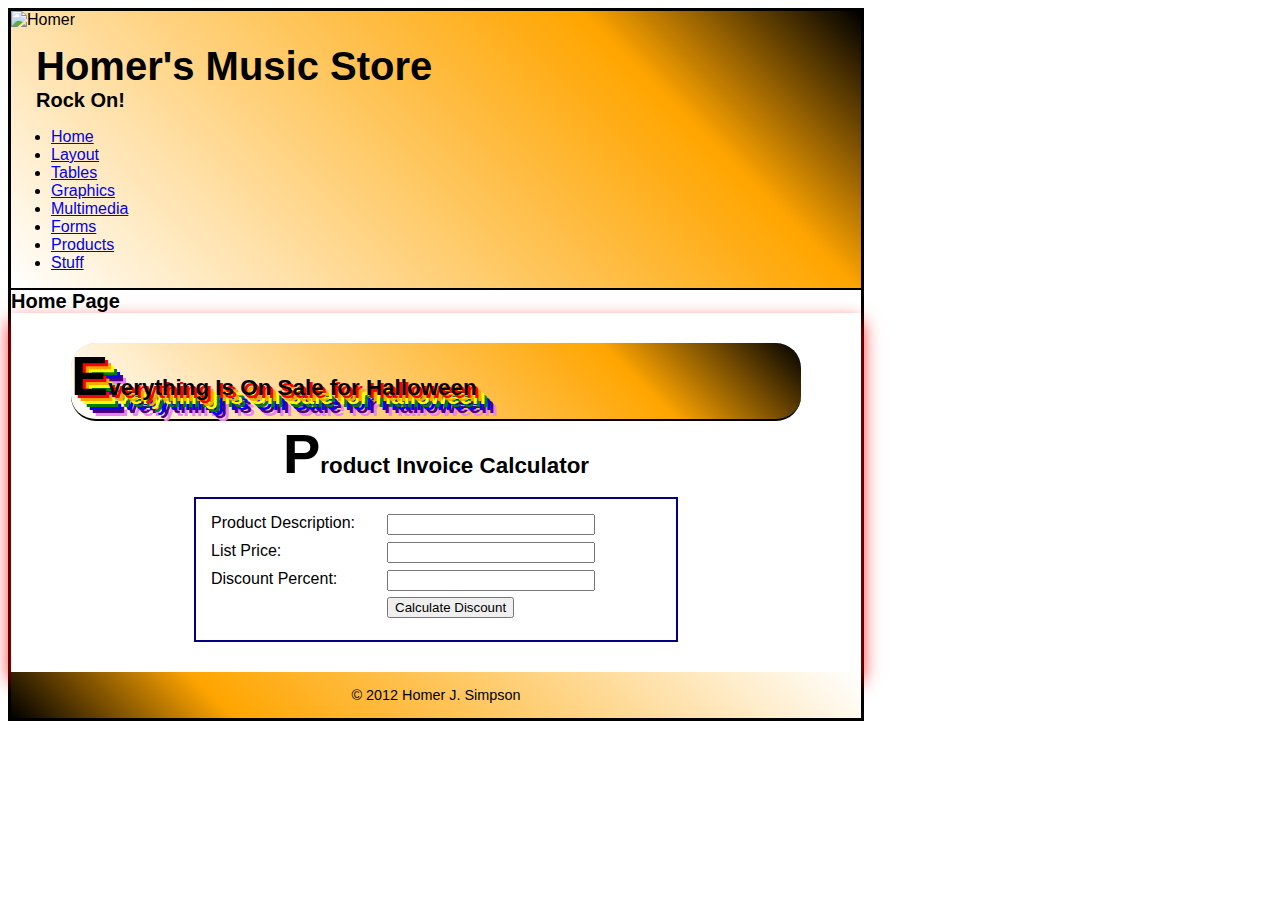
==== product_discount.html @ b04d8052 "add discount page" ====
<!DOCTYPE html>
<html lang="en">
	<head>
	<meta charset="utf-8" />
	<title>Homer's Online Music Shop</title>
	<link rel="stylesheet" href="css/main.css">
	<link rel="stylesheet" href="css/nav.css">
	<link rel="shortcut icon" href="images/homer.ico" />
	<style>
	/*Layout*/
	form	{
		width: 450px;
		margin: 0 auto;
		padding: 15px;
		}
	label	{
		width: 10em;
		padding-right: 1em;
		float: left;
		}
	#data input	{
		float: left;
		width: 15em;
		margin-bottom: .5em;
	}
	#buttons input	{
		float: left;
		margin-bottom: .5em;
	}
	br	{
		clear: left;
	}
	#mainContent	{
		text-align: center;
	}
	
	/*Presentation*/
	form	{
		border:2px solid navy;
		}
	</style>
	</head>
	<body>
		<header>
		<img src="images/Homer_Rock_and_Roll.jpg" alt="Homer" width="100" height="100">
			<hgroup>
				<h1>Homer's Music Store</h1>
				<h2>Rock On!</h2>
			</hgroup>
			<nav>
				<ul id="main">
					<li><a href="index.html">Home</a></li>
					<li><a href="multi_column.html">Layout</a></li>
					<li><a href="table.html">Tables</a></li>
					<li><a href="images">Graphics</a></li>
					<li><a href="video">Multimedia</a></li>
					<li><a href="email_form.html">Forms</a></li>
					<li><a href="product.php">Products</a></li>
					<li><a href="geolocation.html">Stuff</a></li>
				</ul>
			</nav>
		</header>
		<article>
			<h2>Home Page</h2>
				<section id="container">
					<header id="top">
						<h1>Everything Is On Sale for Halloween</h1>
					</header>
					<h1 id="mainContent">Product Invoice Calculator</h1>
					<form action="display_discount.php" method="post">
					<!-- Data Entry -->
					<div id="data">
						<label>Product Description:</label>
						<input type="text" name="product_description"/><br>
					
						<label>List Price:</label>
						<input type="text" name="list_price"/><br>
					
						<label>Discount Percent:</label>
						<input type="text" name="discount_percent"/><br>
					</div>
					<!-- Submit -->
					<div id="buttons">
						<label>&nbsp;</label>
						<input type="submit" value="Calculate Discount"/><br>
					</div>
					</form>
				</section>
		</article>
		<footer>
			<p>&copy; 2012 Homer J. Simpson</p>
		</footer>
	</body>
</html>
---- css/main.css ----
@CHARSET "UTF-8";

/*make font orange and bold*/
strong	{
	color:orange;
	text-decroration:blink;
}

/*Set the font family to a sans-serif font*/
body	{font-family: Verdana, Arial, Helvetica, sans-serif;
}

/*Make header font larger*/
h2 {
	font-size:125%;
}
header h1 {
	font-size:250%;
}
section h1 {
	font-size:140%;
}

/*Make footer fonts smaller*/
footer p {
	font-size:90%;
}

/* Indent header text*/
hgroup {
	text-indent: 25px;
}
/*Center footer text */
footer p {
	text-align: center;
}

/*add text shadow to header */
#top {
	text-shadow:
	 3px 3px 0px red,
	 6px 6px 0px orange,
	 9px 9px 0px yellow,
	 12px 12px 0px green,
	 15px 15px 0px blue,
	 18px 18px 0px indigo,
	 21px 21px 0px violet;
}

/*make first letter of header image*/
section h1::first-letter {
	font-size:250%
}

/* background color */

section		{
	background-color: white;
}

header	{
	background-color: black;
}

#top	{
	background-color:lightblue;
}

footer	{
	background-color: orange;
}

/* background image */

body	{
	background-image: url(../images/bats.gif)
}

/* linear gradient settings */

header	{
	background-image: -webkit-linear-gradient(45deg, white 0%, orange 75%, black 100%);
}

footer	{
	background-image: -webkit-linear-gradient(45deg, black 0%, orange 25%, white 100%);
}

/* box shadow */

section		{
	box-shadow: 0px 9px 18px red;
}

/* content box settings */

body	{
	width:850px;
}

/* padding box settings */

body, h1, h2, p {
	padding:0px;
}

section{
	padding:30px 60px;
}

header img {
	padding-right: 15px;
}

hgroup	{
	padding-top: 15px;
}

footer	{
	padding: 15px;
}

/* boarder box settings */
body{
	border: 3px solid black;
}

header	{
	border-bottom: 2px solid black;
	
}
	
#top	{
		border-radius: 25px;}
}

footer	{
	boarder-top: 2px solid black;
}
/* margin box settings */
section	{
	margin: 0 auto;
}

h1, h2, p	{
	margin: 0;
}

section h1	{
	margin-bottom: .5em;
}

section h2	{
	margin: .8em 0 .5em 0;
}

section p {
	margin-top: .5em;
}
/* floating layout */
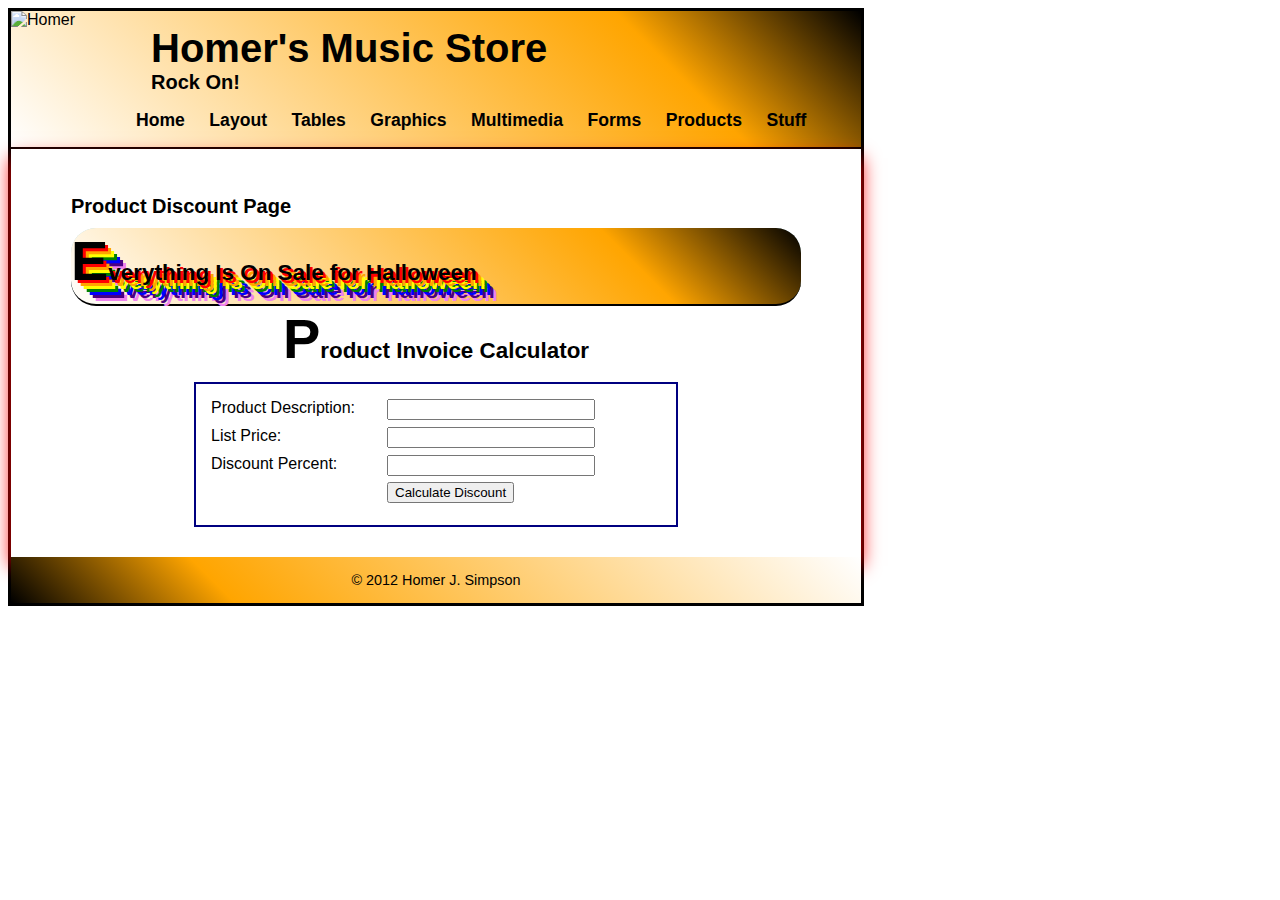
==== commit 20ff51b5: "Update prod discount commit" ====
--- a/product_discount.html
+++ b/product_discount.html
@@ -61,8 +61,8 @@
 			</nav>
 		</header>
 		<article>
-			<h2>Home Page</h2>
 				<section id="container">
+				<h2>Product Discount Page</h2>
 					<header id="top">
 						<h1>Everything Is On Sale for Halloween</h1>
 					</header>
--- a/css/main.css
+++ b/css/main.css
@@ -1,7 +1,7 @@
 @CHARSET "UTF-8";
 
 /*make font orange and bold*/
-strong	{
+	strong	{
 	color:orange;
 	text-decroration:blink;
 }
@@ -159,4 +159,7 @@
 }
 /* floating layout */
 
+header img	{
+	float: left;
+}
 
--- a/css/nav.css
+++ b/css/nav.css
@@ -0,0 +1,87 @@
+@CHARSET "UTF-8";
+
+* Main */
+
+
+
+/* Set nav bar background, borders, and align text*/
+
+nav    {
+
+   background-color: yellowGreen;
+
+   border-top: 3px solid black;
+
+       border-bottom: 3px solid black;
+
+   text-align:center;
+
+}
+
+
+
+/* Remove margins and padding */
+
+nav, #main ul {
+
+   margin: 0;
+
+   padding: 0;
+
+}
+
+
+
+
+
+/* Eliminate bullets */
+
+nav ul {
+
+   list-style-type: none;
+
+}
+
+
+
+/* Set display */
+
+nav li{
+
+   display:inline-block;
+
+}
+
+
+
+/* Add padding, Style fonts */
+
+nav a {
+
+   padding: 10px;
+
+   font-size: 110%;
+
+   font-weight: bold;
+
+   color: black;
+
+   text-decoration:none;
+
+}
+
+
+
+/* Psuedo class states */
+
+
+
+
+
+#main li:hover a{
+
+   color: blue;
+
+   background-color: ghostWhite;
+
+}